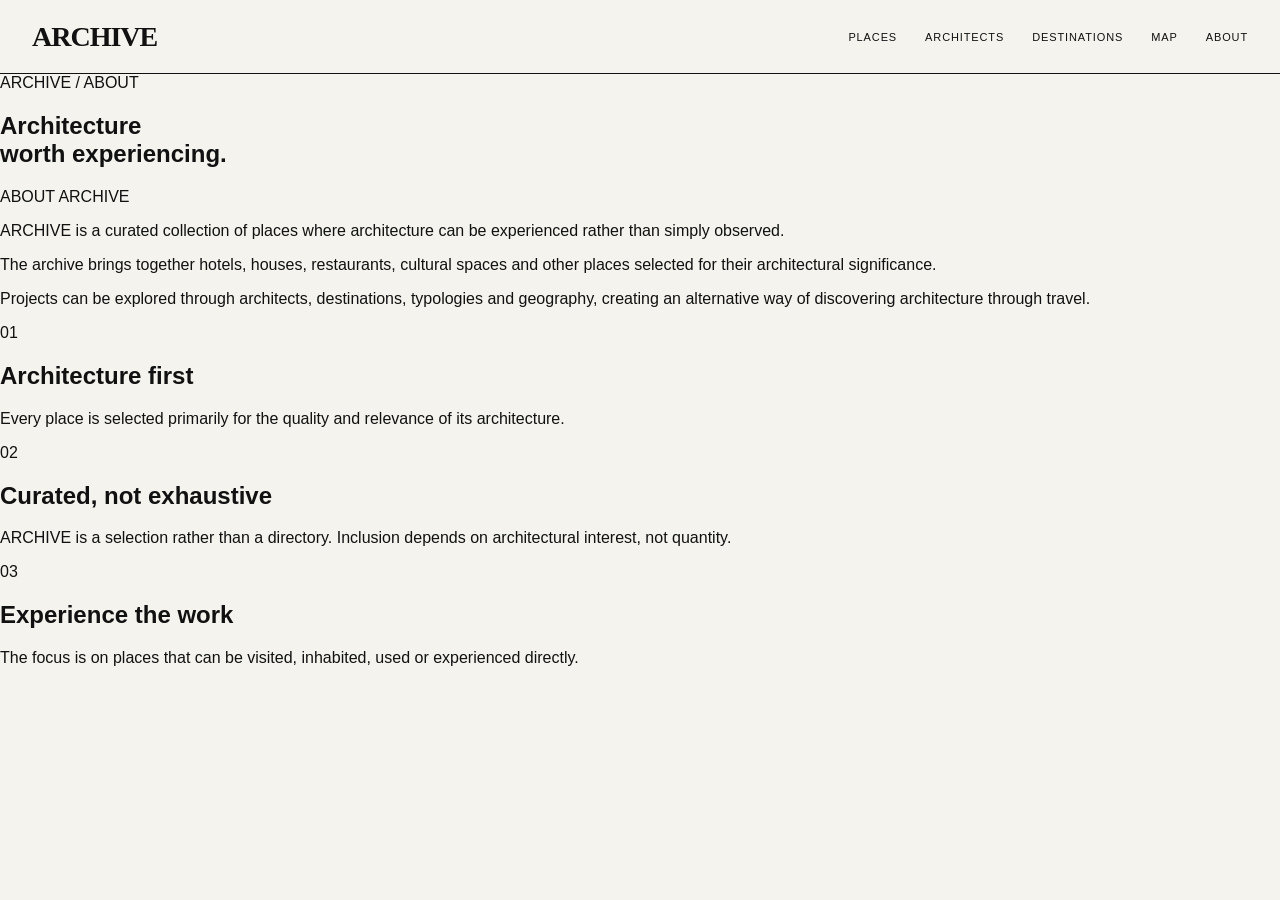
==== about.html @ 87991cff "Create about.html" ====
<!DOCTYPE html>
<html lang="en">

<head>

  <meta charset="UTF-8">

  <meta name="viewport" content="width=device-width, initial-scale=1.0">

  <title>ARCHIVE — About</title>

  <link rel="stylesheet" href="style.css">

</head>

<body>

  <header class="site-header">

    <a class="logo" href="index.html">ARCHIVE</a>

    <nav class="main-nav">
      <a href="index.html#places">Places</a>
      <a href="architects.html">Architects</a>
      <a href="destinations.html">Destinations</a>
      <a href="map.html">Map</a>
      <a href="about.html">About</a>
    </nav>

  </header>


  <main class="about-page">

    <section class="about-hero">

      <div class="about-kicker">
        ARCHIVE / ABOUT
      </div>

      <h1>
        Architecture<br>
        worth experiencing.
      </h1>

    </section>


    <section class="about-content">

      <div class="about-label">
        ABOUT ARCHIVE
      </div>

      <div class="about-text">

        <p class="about-intro">
          ARCHIVE is a curated collection of places where architecture
          can be experienced rather than simply observed.
        </p>

        <p>
          The archive brings together hotels, houses, restaurants,
          cultural spaces and other places selected for their
          architectural significance.
        </p>

        <p>
          Projects can be explored through architects, destinations,
          typologies and geography, creating an alternative way of
          discovering architecture through travel.
        </p>

      </div>

    </section>


    <section class="about-principles">

      <div class="about-principle">

        <span>01</span>

        <h2>Architecture first</h2>

        <p>
          Every place is selected primarily for the quality and
          relevance of its architecture.
        </p>

      </div>


      <div class="about-principle">

        <span>02</span>

        <h2>Curated, not exhaustive</h2>

        <p>
          ARCHIVE is a selection rather than a directory. Inclusion
          depends on architectural interest, not quantity.
        </p>

      </div>


      <div class="about-principle">

        <span>03</span>

        <h2>Experience the work</h2>

        <p>
          The focus is on places that can be visited, inhabited,
          used or experienced directly.
        </p>

      </div>

    </section>

  </main>

</body>

</html>
---- style.css ----
/* =========================================
   ARCHIVE
========================================= */

* {
  box-sizing: border-box;
}

html {
  scroll-behavior: smooth;
}

body {
  margin: 0;
  background: #f4f3ee;
  color: #111;
  font-family: Arial, Helvetica, sans-serif;
}


/* =========================================
   HEADER
========================================= */

.site-header {
  width: 100%;
  min-height: 74px;

  display: flex;
  justify-content: space-between;
  align-items: center;

  padding: 0 32px;

  border-bottom: 1px solid #111;
}

.logo {
  color: #111;
  text-decoration: none;

  font-family: "Times New Roman", serif;
  font-size: 28px;
  font-weight: bold;

  letter-spacing: -1px;
}

.main-nav {
  display: flex;
  gap: 28px;
}

.main-nav a {
  color: #111;
  text-decoration: none;

  font-size: 11px;
  text-transform: uppercase;
  letter-spacing: 0.08em;
}

.main-nav a:hover {
  opacity: 0.45;
}


/* =========================================
   HERO
========================================= */

.hero {
  min-height: 560px;

  padding: 35px 32px 80px;

  display: flex;
  flex-direction: column;
  justify-content: flex-end;

  border-bottom: 1px solid #111;
}

.hero-number {
  margin-bottom: auto;

  font-size: 10px;
  letter-spacing: 0.08em;
}

.hero h1 {
  margin: 0;

  max-width: 1000px;

  font-family: "Times New Roman", serif;

  font-size: clamp(62px, 9vw, 145px);
  line-height: 0.82;

  font-weight: normal;
  letter-spacing: -0.065em;
}

.hero p {
  max-width: 390px;

  margin: 38px 0 0;

  font-size: 13px;
  line-height: 1.4;
}


/* =========================================
   PLACES
========================================= */

.places {
  padding: 28px 32px 100px;
}

.section-header {
  display: flex;
  align-items: flex-end;
  justify-content: space-between;

  padding-bottom: 18px;

  border-bottom: 1px solid #111;
}

.section-header h2 {
  margin: 0;

  font-size: 12px;
  font-weight: normal;

  text-transform: uppercase;
  letter-spacing: 0.08em;
}


/* =========================================
   FILTERS
========================================= */

.filters {
  display: flex;
  gap: 22px;
}

.filters button {
  padding: 0;

  border: 0;
  background: transparent;

  color: #111;

  font-family: inherit;

  font-size: 10px;
  text-transform: uppercase;
  letter-spacing: 0.08em;

  cursor: pointer;
}

.filters button:hover {
  opacity: 0.45;
}

.filters button.active {
  text-decoration: underline;
  text-underline-offset: 5px;
}


/* =========================================
   PROJECT GRID
========================================= */

.project-grid {
  display: grid;

  grid-template-columns: repeat(3, minmax(0, 1fr));

  column-gap: 22px;
  row-gap: 80px;

  padding-top: 38px;
}

.project {
  min-width: 0;
  cursor: pointer;
}


/* =========================================
   PROJECT IMAGE
========================================= */

.project-image {
  position: relative;

  width: 100%;
  aspect-ratio: 4 / 5;

  overflow: hidden;

  background: #dad8d0;
}

.project-image img {
  display: block;

  width: 100%;
  height: 100%;

  object-fit: cover;

  transition: transform 0.5s ease;
}

.project:hover .project-image img {
  transform: scale(1.015);
}

.project-number {
  position: absolute;

  top: 10px;
  right: 10px;

  padding: 4px 6px;

  background: #f4f3ee;

  font-size: 10px;
  line-height: 1;
}


/* =========================================
   PROJECT INFORMATION
========================================= */

.project-info {
  padding-top: 10px;
}

.project-info h3 {
  margin: 0 0 6px;

  font-size: 13px;
  line-height: 1.2;

  font-weight: normal;

  text-transform: uppercase;
}

.project-info p {
  margin: 1px 0;

  font-size: 11px;
  line-height: 1.35;
}

.project-type {
  display: inline-block;

  margin-top: 12px;

  font-size: 9px;

  letter-spacing: 0.08em;
  text-transform: uppercase;
}


/* =========================================
   TABLET
========================================= */

@media (max-width: 1000px) {

  .project-grid {
    grid-template-columns: repeat(2, minmax(0, 1fr));
  }

}


/* =========================================
   MOBILE
========================================= */

@media (max-width: 800px) {

  .site-header {
    padding: 18px;
    align-items: flex-start;
  }

  .main-nav {
    display: none;
  }

  .hero {
    min-height: 500px;
    padding: 25px 18px 45px;
  }

  .hero h1 {
    font-size: 58px;
  }

  .places {
    padding: 24px 18px 60px;
  }

  .section-header {
    align-items: flex-start;
    flex-direction: column;

    gap: 20px;
  }

  .filters {
    width: 100%;
    overflow-x: auto;
    white-space: nowrap;
  }

  .project-grid {
    grid-template-columns: 1fr;
    row-gap: 55px;
  }

}
.project-link {
  display: block;
  color: inherit;
  text-decoration: none;
}
/* =========================================
   PROJECT PAGE
========================================= */

.project-page {
  padding: 0 32px 100px;
}

.project-hero {
  padding: 34px 0 60px;

  border-bottom: 1px solid #111;
}

.project-page-top {
  display: flex;
  justify-content: space-between;

  margin-bottom: 80px;

  font-size: 10px;

  text-transform: uppercase;
  letter-spacing: 0.08em;
}

.project-hero h1 {
  margin: 0;

  font-family: "Times New Roman", serif;

  font-size: clamp(70px, 10vw, 150px);
  line-height: 0.85;

  font-weight: normal;

  letter-spacing: -0.065em;
}

.project-page-meta {
  display: grid;

  grid-template-columns: repeat(3, 1fr);

  gap: 30px;

  margin-top: 55px;

  font-size: 12px;
}

.project-page-meta div {
  display: flex;
  flex-direction: column;

  gap: 6px;
}

.meta-label {
  font-size: 9px;

  text-transform: uppercase;
  letter-spacing: 0.08em;

  opacity: 0.55;
}

.project-main-image {
  padding: 30px 0 0;
}

.project-main-image img {
  width: 100%;
  height: auto;

  display: block;
}

.project-data {
  display: grid;

  grid-template-columns: repeat(4, 1fr);

  gap: 30px;

  padding: 35px 0;

  border-bottom: 1px solid #111;
}

.project-data p {
  margin: 7px 0 0;

  font-size: 12px;
}


@media (max-width: 800px) {

  .project-page {
    padding: 0 18px 60px;
  }

  .project-page-top {
    margin-bottom: 55px;
  }

  .project-hero h1 {
    font-size: 60px;
  }

  .project-page-meta {
    grid-template-columns: 1fr;

    gap: 18px;
  }

  .project-data {
    grid-template-columns: repeat(2, 1fr);
  }

}
/* =========================================
   ARCHITECTS PAGE
========================================= */

.architects-page {
  padding: 0 32px 100px;
}

.architects-header {
  min-height: 460px;

  display: flex;
  flex-direction: column;
  justify-content: flex-end;

  padding: 35px 0 70px;

  border-bottom: 1px solid #111;
}

.architects-kicker {
  margin-bottom: auto;

  font-size: 10px;
  letter-spacing: 0.08em;
}

.architects-header h1 {
  margin: 0;

  font-family: "Times New Roman", serif;

  font-size: clamp(70px, 10vw, 145px);
  line-height: 0.85;

  font-weight: normal;

  letter-spacing: -0.065em;
}

.architects-header p {
  max-width: 390px;

  margin: 35px 0 0;

  font-size: 13px;
  line-height: 1.4;
}

.architects-list {
  padding-top: 30px;
}

.architect-letter-group {
  display: grid;

  grid-template-columns: 100px 1fr;

  border-top: 1px solid #111;
}

.architect-letter {
  padding: 18px 0;

  font-size: 12px;

  text-transform: uppercase;
  letter-spacing: 0.08em;
}

.architect-names {
  border-left: 1px solid #111;
}

.architect-row {
  display: flex;
  justify-content: space-between;
  align-items: center;

  padding: 18px 12px 18px 24px;

  border-bottom: 1px solid rgba(17, 17, 17, 0.25);

  color: #111;

  text-decoration: none;

  transition: padding-left 0.2s ease;
}

.architect-row:hover {
  padding-left: 32px;
}

.architect-name {
  font-family: "Times New Roman", serif;

  font-size: clamp(25px, 3vw, 46px);

  letter-spacing: -0.04em;
}

.architect-count {
  font-size: 10px;

  letter-spacing: 0.08em;
}

.empty-results {
  grid-column: 1 / -1;

  padding: 80px 0;

  font-family: "Times New Roman", serif;

  font-size: 40px;
}


/* MOBILE */

@media (max-width: 800px) {

  .architects-page {
    padding: 0 18px 60px;
  }

  .architects-header {
    min-height: 390px;
  }

  .architects-header h1 {
    font-size: 64px;
  }

  .architect-letter-group {
    grid-template-columns: 50px 1fr;
  }

  .architect-row {
    padding-left: 14px;
  }

  .architect-row:hover {
    padding-left: 18px;
  }

}
/* =========================================
   DESTINATIONS PAGE
========================================= */

.destinations-page {
  padding: 0 32px 100px;
}

.destinations-header {
  min-height: 460px;

  display: flex;
  flex-direction: column;
  justify-content: flex-end;

  padding: 35px 0 70px;

  border-bottom: 1px solid #111;
}

.destinations-kicker {
  margin-bottom: auto;

  font-size: 10px;
  letter-spacing: 0.08em;
}

.destinations-header h1 {
  margin: 0;

  font-family: "Times New Roman", serif;

  font-size: clamp(70px, 10vw, 145px);
  line-height: 0.85;

  font-weight: normal;

  letter-spacing: -0.065em;
}

.destinations-header p {
  max-width: 390px;

  margin: 35px 0 0;

  font-size: 13px;
  line-height: 1.4;
}

.destinations-list {
  padding-top: 30px;
}

.continent-section {
  display: grid;

  grid-template-columns: 220px 1fr;

  border-top: 1px solid #111;
}

.continent-name {
  padding: 18px 0;

  font-size: 12px;

  text-transform: uppercase;
  letter-spacing: 0.08em;
}

.country-list {
  border-left: 1px solid #111;
}

.destination-row {
  display: flex;
  justify-content: space-between;
  align-items: center;

  padding: 18px 12px 18px 24px;

  border-bottom: 1px solid rgba(17,17,17,0.25);

  color: #111;

  text-decoration: none;

  transition: padding-left 0.2s ease;
}

.destination-row:hover {
  padding-left: 32px;
}

.destination-name {
  font-family: "Times New Roman", serif;

  font-size: clamp(25px, 3vw, 46px);

  letter-spacing: -0.04em;
}

.destination-count {
  font-size: 10px;

  letter-spacing: 0.08em;
}


@media (max-width: 800px) {

  .destinations-page {
    padding: 0 18px 60px;
  }

  .destinations-header {
    min-height: 390px;
  }

  .destinations-header h1 {
    font-size: 58px;
  }

  .continent-section {
    grid-template-columns: 90px 1fr;
  }

  .destination-row {
    padding-left: 14px;
  }

  .destination-row:hover {
    padding-left: 18px;
  }

}
/* =========================================
   DESTINATIONS — VISUAL GRID
========================================= */

.destinations-grid-section {
  padding: 36px 0 100px;
}

.destinations-grid {
  display: grid;

  grid-template-columns:
    repeat(2, minmax(0, 1fr));

  column-gap: 24px;
  row-gap: 85px;
}


/* DESTINATION CARD */

.destination-card {
  min-width: 0;
}

.destination-card-link {
  display: block;

  color: #111;
  text-decoration: none;
}


/* IMAGE */

.destination-image {
  position: relative;

  width: 100%;

  aspect-ratio: 4 / 3;

  overflow: hidden;

  background: #dad8d0;
}

.destination-image img {
  display: block;

  width: 100%;
  height: 100%;

  object-fit: cover;

  transition: transform 0.6s ease;
}

.destination-card:hover
.destination-image img {
  transform: scale(1.02);
}


/* NUMBER */

.destination-number {
  position: absolute;

  top: 12px;
  right: 12px;

  padding: 4px 6px;

  background: #f4f3ee;

  font-size: 10px;
}


/* TEXT */

.destination-info {
  padding-top: 12px;
}

.destination-info h2 {
  margin: 0;

  font-family: "Times New Roman", serif;

  font-size: clamp(30px, 4vw, 58px);

  line-height: 0.95;

  font-weight: normal;

  letter-spacing: -0.045em;
}

.destination-meta {
  display: flex;

  justify-content: space-between;

  margin-top: 12px;

  padding-top: 9px;

  border-top:
    1px solid rgba(17, 17, 17, 0.35);

  font-size: 9px;

  text-transform: uppercase;
  letter-spacing: 0.08em;
}


/* SLIGHT EDITORIAL OFFSET */

.destination-card:nth-child(4n + 2),
.destination-card:nth-child(4n + 3) {
  margin-top: 70px;
}


/* MOBILE */

@media (max-width: 800px) {

  .destinations-grid {
    grid-template-columns: 1fr;

    row-gap: 55px;
  }

  .destination-card:nth-child(4n + 2),
  .destination-card:nth-child(4n + 3) {
    margin-top: 0;
  }

  .destination-image {
    aspect-ratio: 4 / 3;
  }

}
/* =========================================
   PROJECT DETAIL — EXTENDED
========================================= */

.project-page-meta a {
  color: inherit;
  text-decoration: none;
}

.project-page-meta a:hover {
  opacity: 0.5;
}


/* INTRO */

.project-intro {
  display: grid;

  grid-template-columns:
    minmax(0, 2fr)
    minmax(220px, 1fr);

  gap: 60px;

  padding: 40px 0 70px;

  border-bottom: 1px solid #111;
}

.project-description {
  max-width: 760px;
}

.project-description p {
  margin: 0;

  font-family: "Times New Roman", serif;

  font-size: clamp(26px, 3vw, 46px);
  line-height: 1.05;

  letter-spacing: -0.035em;
}

.project-links {
  display: flex;

  flex-direction: column;

  align-items: flex-start;

  gap: 8px;

  padding-top: 5px;
}

.project-external-link {
  color: #111;

  text-decoration: none;

  font-size: 11px;

  text-transform: uppercase;
  letter-spacing: 0.08em;

  border-bottom: 1px solid #111;

  padding-bottom: 3px;
}

.project-external-link:hover {
  opacity: 0.45;
}


/* GALLERY */

.project-gallery {
  display: grid;

  grid-template-columns:
    repeat(2, minmax(0, 1fr));

  gap: 24px;

  padding: 30px 0 80px;
}

.project-gallery-item {
  margin: 0;

  overflow: hidden;
}

.project-gallery-item img {
  display: block;

  width: 100%;
  height: 100%;

  object-fit: cover;
}


/* First image spans full width */

.project-gallery-item:first-child {
  grid-column: 1 / -1;
}

.project-gallery-item:first-child img {
  aspect-ratio: 16 / 9;
}


/* Following images */

.project-gallery-item:not(:first-child) img {
  aspect-ratio: 4 / 5;
}


/* MOBILE */

@media (max-width: 800px) {

  .project-intro {
    grid-template-columns: 1fr;

    gap: 35px;

    padding: 30px 0 50px;
  }

  .project-gallery {
    grid-template-columns: 1fr;

    gap: 18px;

    padding-bottom: 50px;
  }

  .project-gallery-item:first-child {
    grid-column: auto;
  }

  .project-gallery-item:first-child img,
  .project-gallery-item:not(:first-child) img {
    aspect-ratio: auto;
  }

}
/* =========================================
   MAP PAGE
========================================= */

.map-page {
  padding: 0 32px 100px;
}

.map-header {
  min-height: 360px;

  display: flex;
  flex-direction: column;
  justify-content: flex-end;

  padding: 35px 0 60px;

  border-bottom: 1px solid #111;
}

.map-kicker {
  margin-bottom: auto;

  font-size: 10px;
  letter-spacing: 0.08em;
}

.map-header h1 {
  margin: 0;

  font-family: "Times New Roman", serif;

  font-size: clamp(70px, 10vw, 145px);
  line-height: 0.85;

  font-weight: normal;

  letter-spacing: -0.065em;
}

.map-header p {
  max-width: 390px;

  margin: 35px 0 0;

  font-size: 13px;
  line-height: 1.4;
}

.map-section {
  padding-top: 30px;
}

#archive-map {
  width: 100%;
  height: 70vh;
  min-height: 520px;

  border: 1px solid #111;
}


/* POPUP */

.leaflet-popup-content-wrapper {
  border-radius: 0;

  box-shadow: none;

  border: 1px solid #111;
}

.leaflet-popup-content {
  margin: 0;

  width: 240px !important;
}

.leaflet-popup-tip {
  box-shadow: none;
}

.map-popup-link {
  display: block;

  color: #111;
  text-decoration: none;
}

.map-popup-image {
  display: block;

  width: 100%;
  height: 150px;

  object-fit: cover;
}

.map-popup-content {
  display: flex;
  flex-direction: column;

  gap: 3px;

  padding: 12px;
}

.map-popup-content strong {
  font-size: 12px;

  text-transform: uppercase;

  font-weight: normal;
}

.map-popup-content span {
  font-size: 10px;
}


/* MOBILE */

@media (max-width: 800px) {

  .map-page {
    padding: 0 18px 60px;
  }

  .map-header {
    min-height: 320px;
  }

  .map-header h1 {
    font-size: 64px;
  }

  #archive-map {
    height: 65vh;
    min-height: 460px;
  }

}
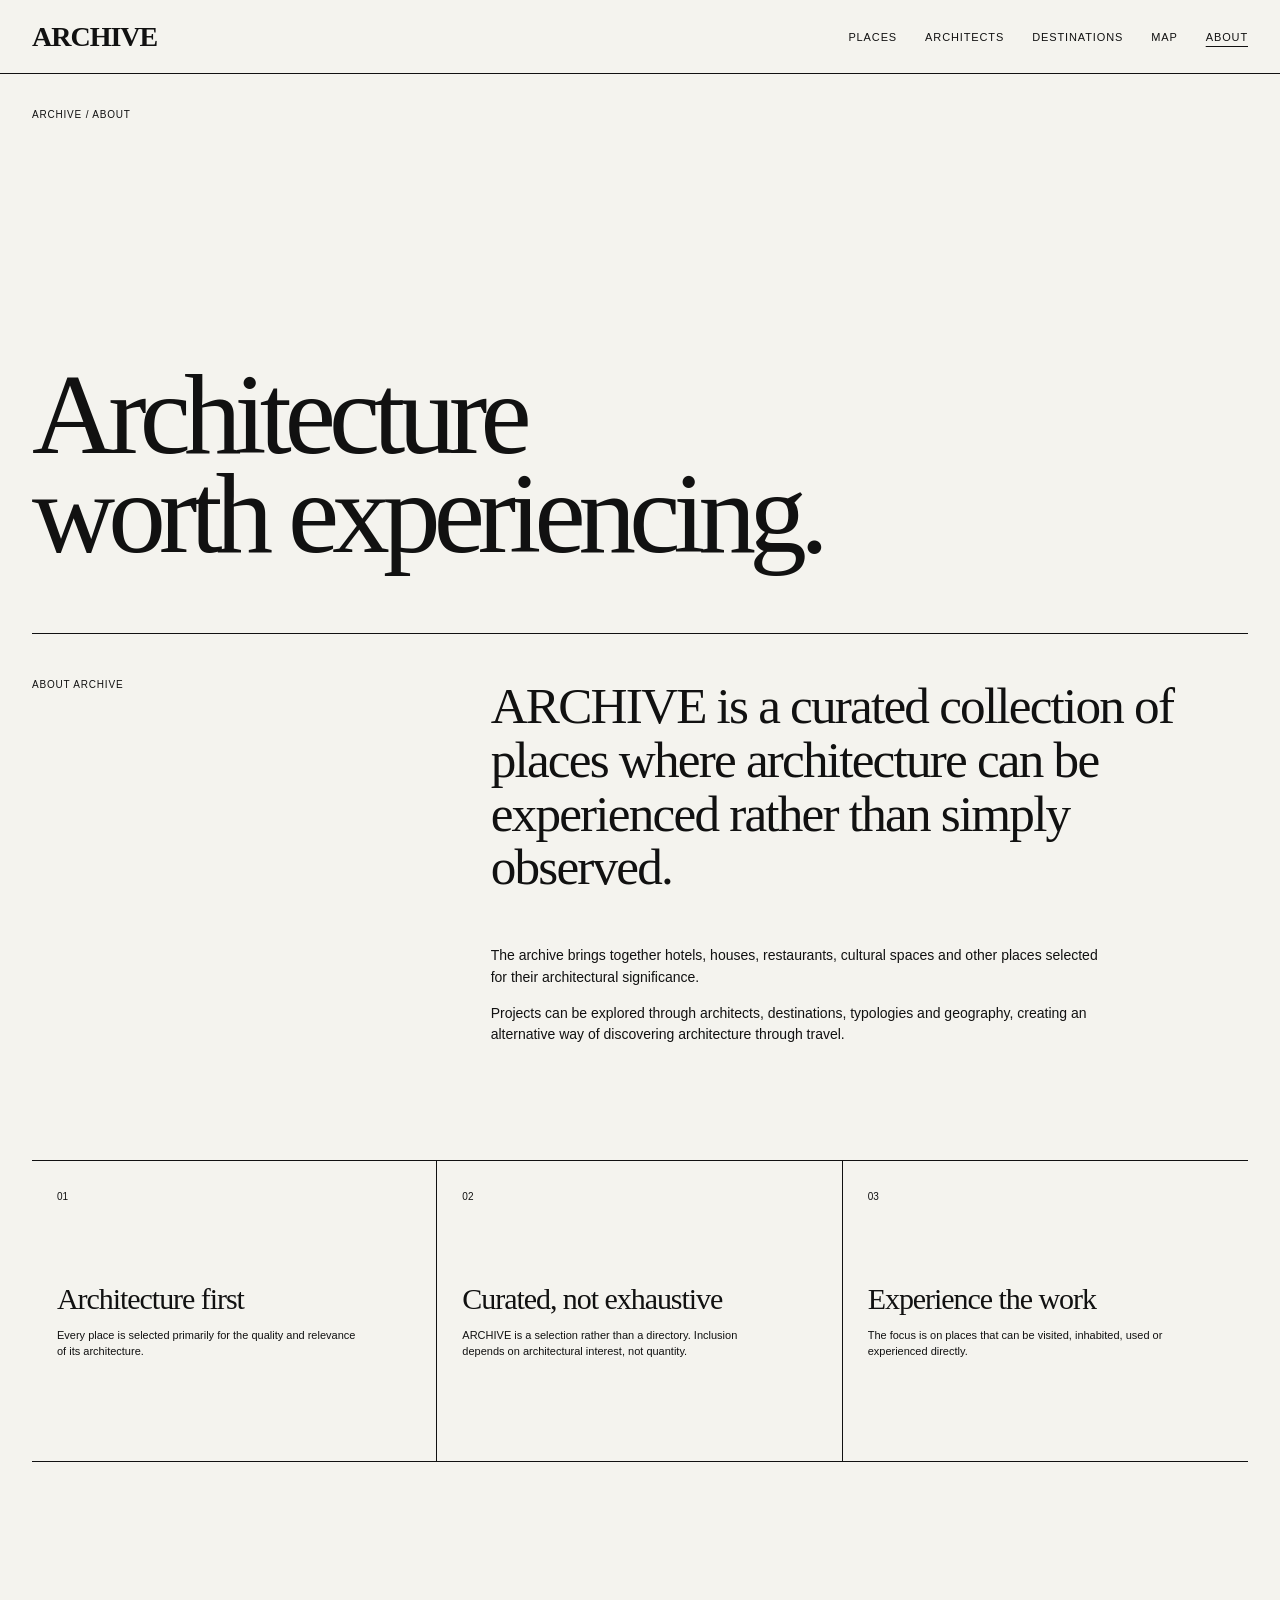
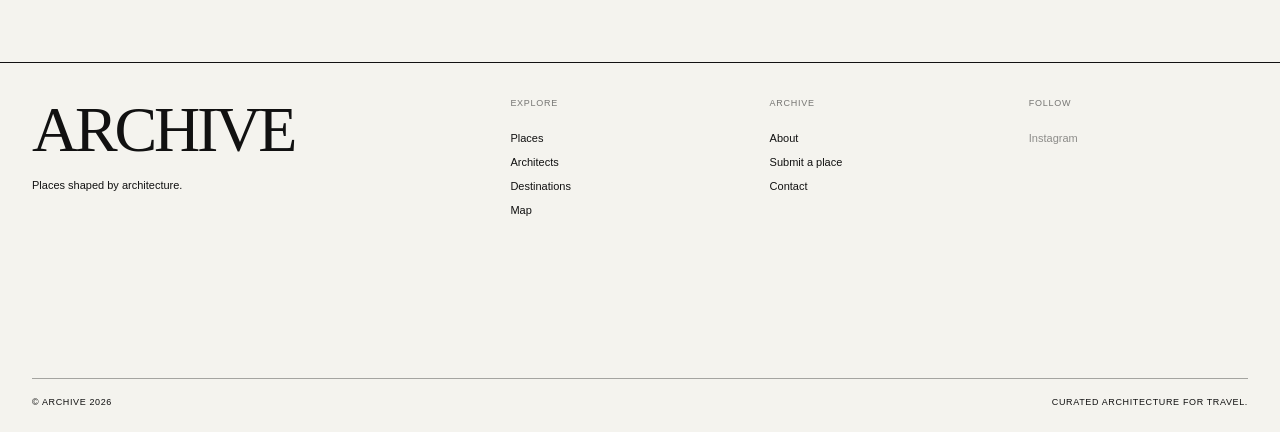
==== commit 26d98362: "Update about.html" ====
--- a/about.html
+++ b/about.html
@@ -15,19 +15,7 @@
 
 <body>
 
-  <header class="site-header">
-
-    <a class="logo" href="index.html">ARCHIVE</a>
-
-    <nav class="main-nav">
-      <a href="index.html#places">Places</a>
-      <a href="architects.html">Architects</a>
-      <a href="destinations.html">Destinations</a>
-      <a href="map.html">Map</a>
-      <a href="about.html">About</a>
-    </nav>
-
-  </header>
+  <header class="site-header"></header>
 
 
   <main class="about-page">
@@ -82,7 +70,9 @@
 
         <span>01</span>
 
-        <h2>Architecture first</h2>
+        <h2>
+          Architecture first
+        </h2>
 
         <p>
           Every place is selected primarily for the quality and
@@ -96,7 +86,9 @@
 
         <span>02</span>
 
-        <h2>Curated, not exhaustive</h2>
+        <h2>
+          Curated, not exhaustive
+        </h2>
 
         <p>
           ARCHIVE is a selection rather than a directory. Inclusion
@@ -110,7 +102,9 @@
 
         <span>03</span>
 
-        <h2>Experience the work</h2>
+        <h2>
+          Experience the work
+        </h2>
 
         <p>
           The focus is on places that can be visited, inhabited,
@@ -123,6 +117,9 @@
 
   </main>
 
+
+  <script src="navigation.js"></script>
+
 </body>
 
 </html>
--- a/style.css
+++ b/style.css
@@ -1195,3 +1195,936 @@
   }
 
 }
+/* =========================================
+   ABOUT PAGE
+========================================= */
+
+.about-page {
+  padding: 0 32px 100px;
+}
+
+.about-hero {
+  min-height: 560px;
+
+  display: flex;
+  flex-direction: column;
+  justify-content: flex-end;
+
+  padding: 35px 0 70px;
+
+  border-bottom: 1px solid #111;
+}
+
+.about-kicker {
+  margin-bottom: auto;
+
+  font-size: 10px;
+  letter-spacing: 0.08em;
+}
+
+.about-hero h1 {
+  margin: 0;
+
+  max-width: 1100px;
+
+  font-family: "Times New Roman", serif;
+
+  font-size: clamp(70px, 9vw, 140px);
+  line-height: 0.86;
+
+  font-weight: normal;
+
+  letter-spacing: -0.06em;
+}
+
+
+/* ABOUT TEXT */
+
+.about-content {
+  display: grid;
+
+  grid-template-columns: 1fr 2fr;
+
+  gap: 80px;
+
+  padding: 45px 0 100px;
+
+  border-bottom: 1px solid #111;
+}
+
+.about-label {
+  font-size: 10px;
+
+  text-transform: uppercase;
+  letter-spacing: 0.08em;
+}
+
+.about-text {
+  max-width: 850px;
+}
+
+.about-text p {
+  max-width: 620px;
+
+  font-size: 14px;
+  line-height: 1.55;
+}
+
+.about-text .about-intro {
+  max-width: 850px;
+
+  margin-top: 0;
+
+  font-family: "Times New Roman", serif;
+
+  font-size: clamp(30px, 4vw, 54px);
+  line-height: 1.05;
+
+  letter-spacing: -0.035em;
+}
+
+
+/* PRINCIPLES */
+
+.about-principles {
+  display: grid;
+
+  grid-template-columns: repeat(3, 1fr);
+
+  border-bottom: 1px solid #111;
+}
+
+.about-principle {
+  min-height: 300px;
+
+  padding: 25px;
+
+  border-right: 1px solid #111;
+}
+
+.about-principle:last-child {
+  border-right: 0;
+}
+
+.about-principle span {
+  font-size: 10px;
+}
+
+.about-principle h2 {
+  margin: 80px 0 14px;
+
+  font-family: "Times New Roman", serif;
+
+  font-size: 30px;
+  line-height: 1;
+
+  font-weight: normal;
+
+  letter-spacing: -0.035em;
+}
+
+.about-principle p {
+  max-width: 300px;
+
+  font-size: 11px;
+  line-height: 1.45;
+}
+
+
+/* MOBILE */
+
+@media (max-width: 800px) {
+
+  .about-page {
+    padding: 0 18px 60px;
+  }
+
+  .about-hero {
+    min-height: 450px;
+  }
+
+  .about-hero h1 {
+    font-size: 58px;
+  }
+
+  .about-content {
+    grid-template-columns: 1fr;
+
+    gap: 35px;
+
+    padding-bottom: 70px;
+  }
+
+  .about-principles {
+    grid-template-columns: 1fr;
+  }
+
+  .about-principle {
+    min-height: auto;
+
+    border-right: 0;
+
+    border-bottom: 1px solid #111;
+
+    padding: 25px 0 45px;
+  }
+
+  .about-principle:last-child {
+    border-bottom: 0;
+  }
+
+  .about-principle h2 {
+    margin-top: 50px;
+  }
+
+}
+/* =========================================
+   SUBMIT PAGE
+========================================= */
+
+.submit-page {
+  padding: 0 32px 120px;
+}
+
+
+/* HERO */
+
+.submit-hero {
+  min-height: 560px;
+
+  display: flex;
+  flex-direction: column;
+  justify-content: flex-end;
+
+  padding: 35px 0 70px;
+
+  border-bottom: 1px solid #111;
+}
+
+.submit-kicker {
+  margin-bottom: auto;
+
+  font-size: 10px;
+
+  letter-spacing: 0.08em;
+}
+
+.submit-hero h1 {
+  margin: 0;
+
+  font-family: "Times New Roman", serif;
+
+  font-size: clamp(70px, 10vw, 145px);
+  line-height: 0.84;
+
+  font-weight: normal;
+
+  letter-spacing: -0.065em;
+}
+
+.submit-hero p {
+  max-width: 460px;
+
+  margin: 40px 0 0;
+
+  font-size: 13px;
+  line-height: 1.45;
+}
+
+
+/* INTRO */
+
+.submit-intro {
+  display: grid;
+
+  grid-template-columns: 1fr 2fr;
+
+  gap: 70px;
+
+  padding: 45px 0 90px;
+
+  border-bottom: 1px solid #111;
+}
+
+.submit-intro-label,
+.submit-form-label {
+  font-size: 10px;
+
+  letter-spacing: 0.08em;
+
+  text-transform: uppercase;
+}
+
+.submit-intro-text {
+  max-width: 800px;
+}
+
+.submit-intro-text > p:first-child {
+  margin: 0;
+
+  font-family: "Times New Roman", serif;
+
+  font-size: clamp(28px, 3.5vw, 48px);
+  line-height: 1.05;
+
+  letter-spacing: -0.035em;
+}
+
+.submit-small {
+  max-width: 500px;
+
+  margin-top: 30px;
+
+  font-size: 12px;
+  line-height: 1.5;
+}
+
+
+/* FORM LAYOUT */
+
+.submit-form-section {
+  display: grid;
+
+  grid-template-columns: 1fr 2fr;
+
+  gap: 70px;
+
+  padding-top: 45px;
+}
+
+.archive-form {
+  max-width: 850px;
+}
+
+
+/* FORM FIELDS */
+
+.form-field {
+  display: flex;
+  flex-direction: column;
+
+  margin-bottom: 38px;
+}
+
+.form-row {
+  display: grid;
+
+  grid-template-columns: 1fr 1fr;
+
+  gap: 25px;
+}
+
+.form-field label {
+  margin-bottom: 10px;
+
+  font-size: 9px;
+
+  text-transform: uppercase;
+  letter-spacing: 0.08em;
+}
+
+.form-field input,
+.form-field textarea,
+.form-field select {
+
+  width: 100%;
+
+  padding: 11px 0;
+
+  border: 0;
+  border-bottom: 1px solid #111;
+
+  border-radius: 0;
+
+  outline: none;
+
+  background: transparent;
+
+  color: #111;
+
+  font-family: Arial, Helvetica, sans-serif;
+
+  font-size: 15px;
+}
+
+.form-field textarea {
+  resize: vertical;
+
+  min-height: 130px;
+}
+
+.form-field select {
+  cursor: pointer;
+}
+
+
+/* DIVIDER */
+
+.form-divider {
+  margin: 15px 0 45px;
+
+  border-top: 1px solid #111;
+}
+
+
+/* NOTE */
+
+.form-consent {
+  max-width: 500px;
+
+  margin: 15px 0 35px;
+
+  font-size: 10px;
+  line-height: 1.5;
+
+  opacity: 0.7;
+}
+
+
+/* BUTTON */
+
+.form-submit {
+  padding: 12px 0;
+
+  border: 0;
+  border-bottom: 1px solid #111;
+
+  background: transparent;
+
+  color: #111;
+
+  font-family: Arial, Helvetica, sans-serif;
+
+  font-size: 12px;
+
+  text-transform: uppercase;
+  letter-spacing: 0.08em;
+
+  cursor: pointer;
+}
+
+.form-submit:hover {
+  opacity: 0.45;
+}
+
+
+/* MOBILE */
+
+@media (max-width: 800px) {
+
+  .submit-page {
+    padding: 0 18px 80px;
+  }
+
+  .submit-hero {
+    min-height: 470px;
+  }
+
+  .submit-hero h1 {
+    font-size: 64px;
+  }
+
+  .submit-intro,
+  .submit-form-section {
+    grid-template-columns: 1fr;
+
+    gap: 35px;
+  }
+
+  .submit-intro {
+    padding-bottom: 60px;
+  }
+
+  .form-row {
+    grid-template-columns: 1fr;
+    gap: 0;
+  }
+
+}
+/* =========================================
+   CONTACT PAGE
+========================================= */
+
+.contact-page {
+  padding: 0 32px 120px;
+}
+
+
+/* HERO */
+
+.contact-hero {
+  min-height: 560px;
+
+  display: flex;
+  flex-direction: column;
+  justify-content: flex-end;
+
+  padding: 35px 0 70px;
+
+  border-bottom: 1px solid #111;
+}
+
+.contact-kicker {
+  margin-bottom: auto;
+
+  font-size: 10px;
+
+  letter-spacing: 0.08em;
+}
+
+.contact-hero h1 {
+  margin: 0;
+
+  font-family: "Times New Roman", serif;
+
+  font-size: clamp(70px, 10vw, 145px);
+  line-height: 0.84;
+
+  font-weight: normal;
+
+  letter-spacing: -0.065em;
+}
+
+.contact-hero p {
+  max-width: 460px;
+
+  margin: 40px 0 0;
+
+  font-size: 13px;
+  line-height: 1.45;
+}
+
+
+/* MAIN */
+
+.contact-main {
+  display: grid;
+
+  grid-template-columns:
+    minmax(260px, 1fr)
+    minmax(0, 2fr);
+
+  gap: 80px;
+
+  padding-top: 50px;
+}
+
+
+/* DETAILS */
+
+.contact-details {
+  max-width: 340px;
+}
+
+.contact-block {
+  padding: 0 0 32px;
+
+  margin-bottom: 32px;
+
+  border-bottom: 1px solid rgba(17, 17, 17, 0.3);
+}
+
+.contact-block:last-child {
+  border-bottom: 0;
+}
+
+.contact-label {
+  display: block;
+
+  margin-bottom: 15px;
+
+  font-size: 9px;
+
+  letter-spacing: 0.08em;
+}
+
+.contact-block p {
+  margin: 0;
+
+  font-size: 12px;
+  line-height: 1.5;
+}
+
+.contact-block a {
+  display: inline-block;
+
+  margin-top: 15px;
+
+  color: #111;
+
+  text-decoration: none;
+
+  font-size: 11px;
+
+  text-transform: uppercase;
+  letter-spacing: 0.08em;
+
+  border-bottom: 1px solid #111;
+
+  padding-bottom: 3px;
+}
+
+.contact-block a:hover {
+  opacity: 0.45;
+}
+
+
+/* CONTACT FORM */
+
+.contact-form {
+  max-width: 850px;
+}
+
+
+/* MOBILE */
+
+@media (max-width: 800px) {
+
+  .contact-page {
+    padding: 0 18px 80px;
+  }
+
+  .contact-hero {
+    min-height: 470px;
+  }
+
+  .contact-hero h1 {
+    font-size: 64px;
+  }
+
+  .contact-main {
+    grid-template-columns: 1fr;
+
+    gap: 50px;
+  }
+
+  .contact-details {
+    max-width: none;
+  }
+
+}
+/* =========================================
+   GLOBAL NAVIGATION
+========================================= */
+
+.main-nav a.nav-active {
+  text-decoration: underline;
+  text-underline-offset: 5px;
+}
+
+
+/* =========================================
+   MOBILE MENU BUTTON
+========================================= */
+
+.mobile-menu-button {
+  display: none;
+
+  padding: 0;
+
+  border: 0;
+
+  background: transparent;
+
+  color: #111;
+
+  font-family: Arial, Helvetica, sans-serif;
+
+  font-size: 10px;
+
+  letter-spacing: 0.08em;
+
+  cursor: pointer;
+}
+
+
+/* =========================================
+   MOBILE MENU
+========================================= */
+
+.mobile-menu {
+  position: fixed;
+
+  inset: 0;
+
+  z-index: 9999;
+
+  display: flex;
+  flex-direction: column;
+
+  padding: 18px;
+
+  background: #f4f3ee;
+
+  opacity: 0;
+  visibility: hidden;
+
+  pointer-events: none;
+
+  transition:
+    opacity 0.25s ease,
+    visibility 0.25s ease;
+}
+
+.mobile-menu.is-open {
+  opacity: 1;
+  visibility: visible;
+
+  pointer-events: auto;
+}
+
+body.menu-open {
+  overflow: hidden;
+}
+
+
+.mobile-menu-top {
+  display: flex;
+
+  justify-content: space-between;
+  align-items: flex-start;
+
+  padding-bottom: 20px;
+
+  border-bottom: 1px solid #111;
+}
+
+
+.mobile-logo {
+  color: #111;
+
+  text-decoration: none;
+
+  font-family: "Times New Roman", serif;
+
+  font-size: 25px;
+  font-weight: bold;
+
+  letter-spacing: -1px;
+}
+
+
+.mobile-menu-close {
+  padding: 0;
+
+  border: 0;
+
+  background: transparent;
+
+  color: #111;
+
+  font-family: Arial, Helvetica, sans-serif;
+
+  font-size: 10px;
+
+  letter-spacing: 0.08em;
+
+  cursor: pointer;
+}
+
+
+.mobile-menu-nav {
+  display: flex;
+
+  flex-direction: column;
+
+  margin-top: auto;
+
+  padding-bottom: 25px;
+}
+
+
+.mobile-menu-nav a {
+  display: block;
+
+  padding: 10px 0;
+
+  color: #111;
+
+  text-decoration: none;
+
+  font-family: "Times New Roman", serif;
+
+  font-size: clamp(44px, 13vw, 72px);
+
+  line-height: 0.95;
+
+  letter-spacing: -0.05em;
+}
+
+
+.mobile-menu-nav a:nth-last-child(2) {
+  margin-top: 30px;
+}
+
+
+/* =========================================
+   FOOTER
+========================================= */
+
+.site-footer {
+  margin-top: 100px;
+
+  padding: 35px 32px 25px;
+
+  border-top: 1px solid #111;
+
+  background: #f4f3ee;
+}
+
+
+.footer-top {
+  display: grid;
+
+  grid-template-columns:
+    2fr
+    1fr
+    1fr
+    1fr;
+
+  gap: 40px;
+
+  min-height: 280px;
+}
+
+
+.footer-brand a {
+  color: #111;
+
+  text-decoration: none;
+
+  font-family: "Times New Roman", serif;
+
+  font-size: clamp(42px, 5vw, 72px);
+
+  line-height: 1;
+
+  letter-spacing: -0.05em;
+}
+
+
+.footer-brand p {
+  max-width: 260px;
+
+  margin: 16px 0 0;
+
+  font-size: 11px;
+  line-height: 1.4;
+}
+
+
+.footer-column {
+  display: flex;
+
+  flex-direction: column;
+
+  align-items: flex-start;
+
+  gap: 8px;
+}
+
+
+.footer-label {
+  margin-bottom: 15px;
+
+  font-size: 9px;
+
+  text-transform: uppercase;
+
+  letter-spacing: 0.08em;
+
+  opacity: 0.55;
+}
+
+
+.footer-column a,
+.footer-muted {
+  color: #111;
+
+  text-decoration: none;
+
+  font-size: 11px;
+
+  line-height: 1.45;
+}
+
+
+.footer-column a:hover {
+  opacity: 0.45;
+}
+
+
+.footer-muted {
+  opacity: 0.45;
+}
+
+
+.footer-bottom {
+  display: flex;
+
+  justify-content: space-between;
+
+  padding-top: 18px;
+
+  border-top:
+    1px solid rgba(17, 17, 17, 0.35);
+
+  font-size: 9px;
+
+  text-transform: uppercase;
+
+  letter-spacing: 0.07em;
+}
+
+
+/* =========================================
+   RESPONSIVE NAVIGATION + FOOTER
+========================================= */
+
+@media (max-width: 800px) {
+
+  .main-nav {
+    display: none;
+  }
+
+  .mobile-menu-button {
+    display: block;
+  }
+
+
+  .site-footer {
+    margin-top: 60px;
+
+    padding:
+      30px
+      18px
+      20px;
+  }
+
+
+  .footer-top {
+    grid-template-columns:
+      repeat(2, 1fr);
+
+    gap:
+      50px
+      25px;
+
+    min-height: auto;
+
+    padding-bottom: 60px;
+  }
+
+
+  .footer-brand {
+    grid-column: 1 / -1;
+  }
+
+
+  .footer-bottom {
+    flex-direction: column;
+
+    gap: 8px;
+  }
+
+}
